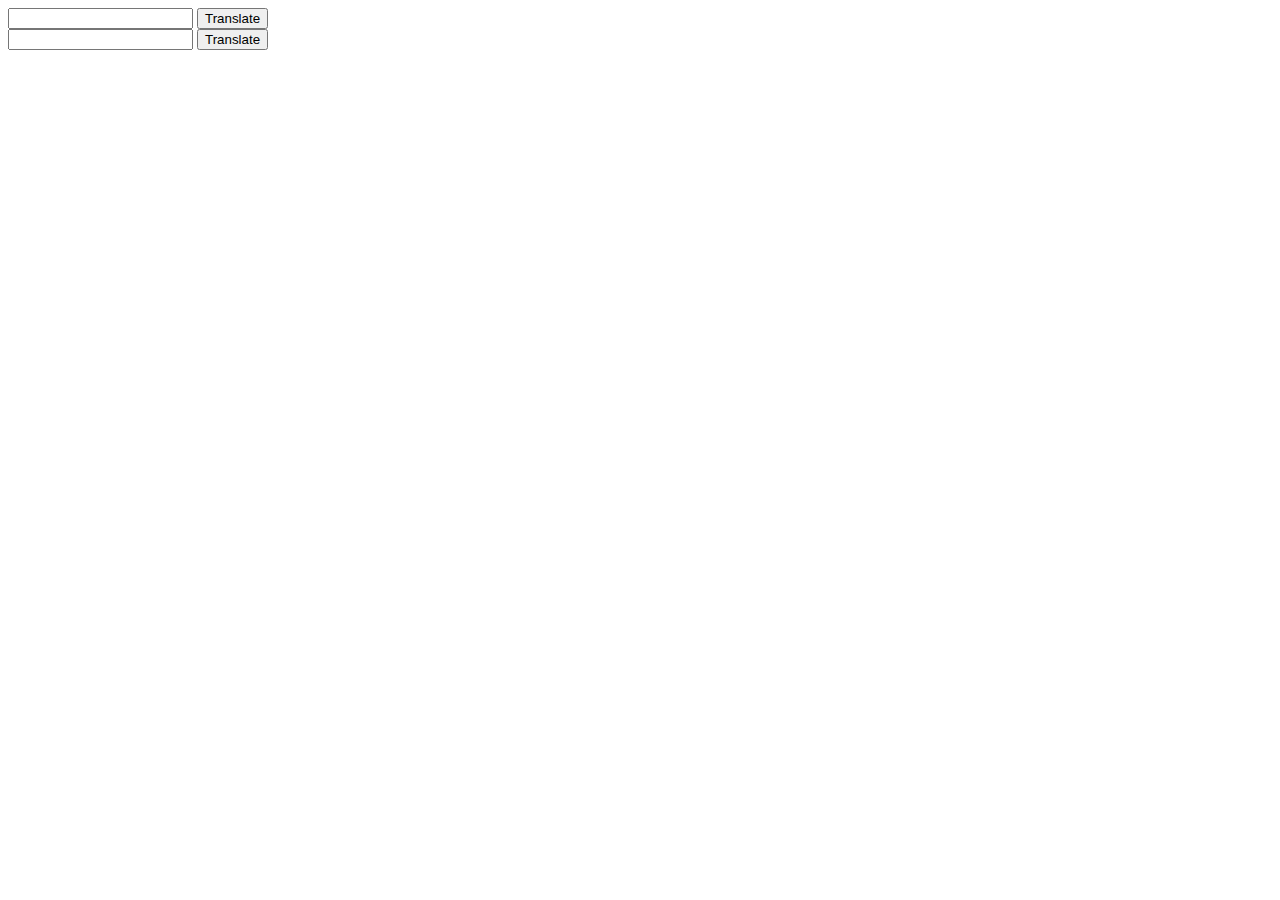
==== index.html @ dbbc7565 "add" ====
<!DOCTYPE html>
<html lang="en">
<head>
    <meta charset="UTF-8">
    <meta name="viewport" content="width=device-width, initial-scale=1.0">
    <meta http-equiv="X-UA-Compatible" content="ie=edge">
    <title>DevTools</title>
    <script src="./index.js"></script>
</head>
<body>
    <div class="main">
        <div class="transColor">
            <input type="text" name="" id="" class="colorDec">
            <input type="button" value="Translate" class="transToHex">
            <br />
            <input type="text" name="" id="" class="colorHex">
            <input type="button" value="Translate" class="transToDec">
        </div>
    </div>
</body>
</html>
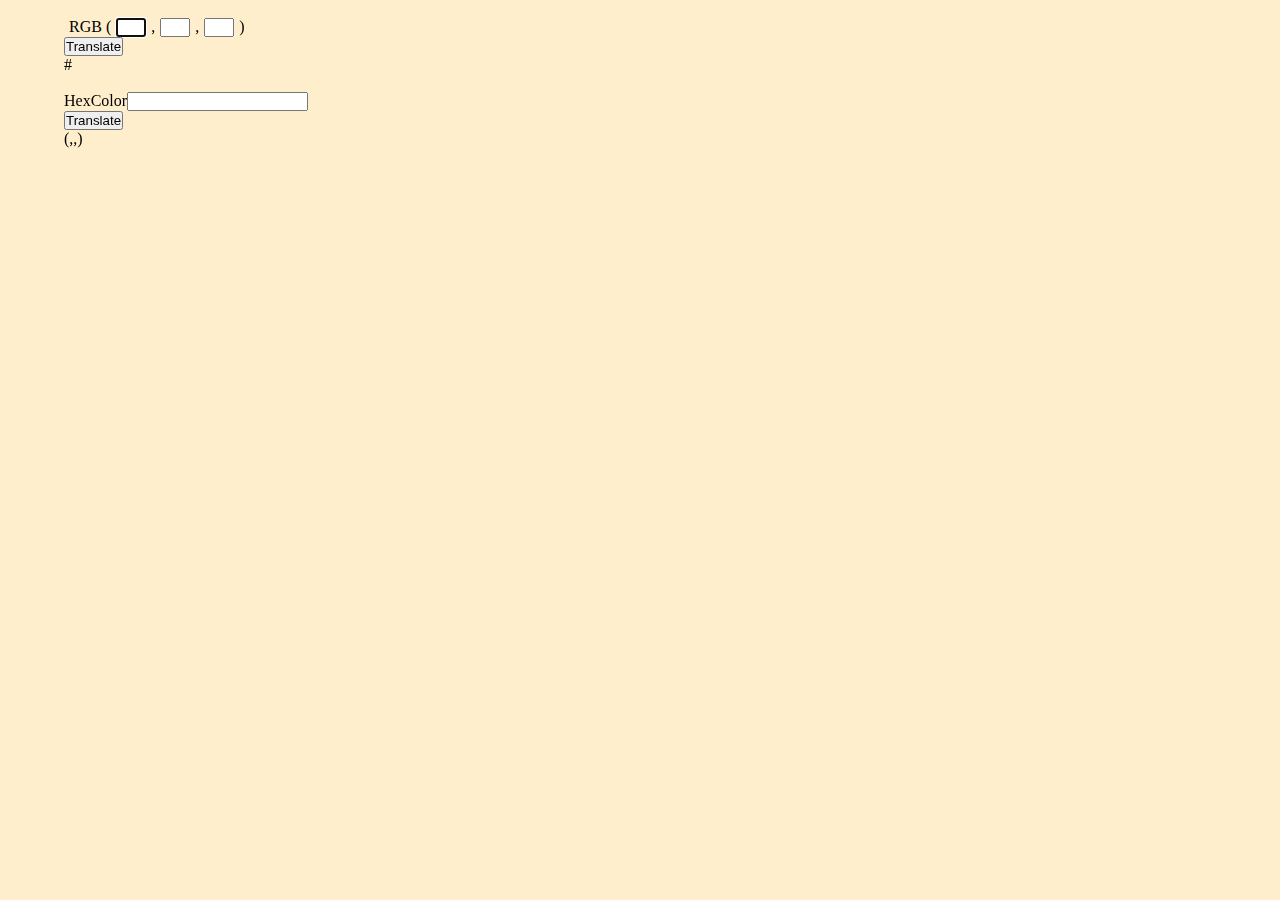
==== commit 390f3c8f: "add" ====
--- a/index.html
+++ b/index.html
@@ -6,15 +6,48 @@
     <meta http-equiv="X-UA-Compatible" content="ie=edge">
     <title>DevTools</title>
     <script src="./index.js"></script>
+    <link rel="stylesheet" href="style.css">
 </head>
 <body>
     <div class="main">
         <div class="transColor">
-            <input type="text" name="" id="" class="colorDec">
-            <input type="button" value="Translate" class="transToHex">
-            <br />
-            <input type="text" name="" id="" class="colorHex">
-            <input type="button" value="Translate" class="transToDec">
+            <div class="transColorDec">
+                <div class="transColorDecInput">
+                    <p>RGB (</p>
+                    <input type="text" value="" name="" id="colorDecA" class="colorDecA" autofocus>
+                    <p>,</p>
+                    <input type="text" value="" name="" id="colorDecB" class="colorDecB">
+                    <p>,</p>
+                    <input type="text" value="" name="" id="colorDecC" class="colorDecC">
+                    <p>)</p>
+                </div>
+                <button onclick="transToDecBtn()">Translate</button>
+                <div class="theHex">
+                    <span>#</span>
+                    <p id="theHex"></p>
+                </div>
+                
+
+            </div>
+            
+            <div class="transColorHex">
+                <div class="transColorHexInput">
+                    <p>HexColor </p>
+                    <input type="text" name="" id="" class="colorHex">
+                </div>
+                <input type="button" value="Translate" class="transToDec">
+                
+                <div class="theDec">
+                    <span>(</span>
+                    <p class="theDecA"></p>
+                    <span>,</span>
+                    <p class="theDecB"></p>
+                    <span>,</span>
+                    <p class="theDecC"></p>
+                    <span>)</span>
+                </div>
+            </div>
+                    
         </div>
     </div>
 </body>
--- a/style.css
+++ b/style.css
@@ -0,0 +1,41 @@
+*{
+    padding: 0;
+    margin: 0;
+}
+body{
+    margin: 0 auto;
+    width: 90%;
+    background: #ffeecc;
+}
+
+.transColor{
+    margin-top: 18px;
+}
+
+.transColorDec{
+    
+}
+.transColorDecInput{
+    display: flex;
+}
+.transColorDecInput p{
+    padding: 0 5px 0 5px;
+}
+.transColorDecInput input{
+    width: 26px;
+}
+.theHex p{
+    display: inline;
+}
+
+.transColorHex{
+    padding-top: 18px;
+}
+
+.transColorHexInput{
+    display: flex;
+}
+
+.theDec{
+    display: flex;
+}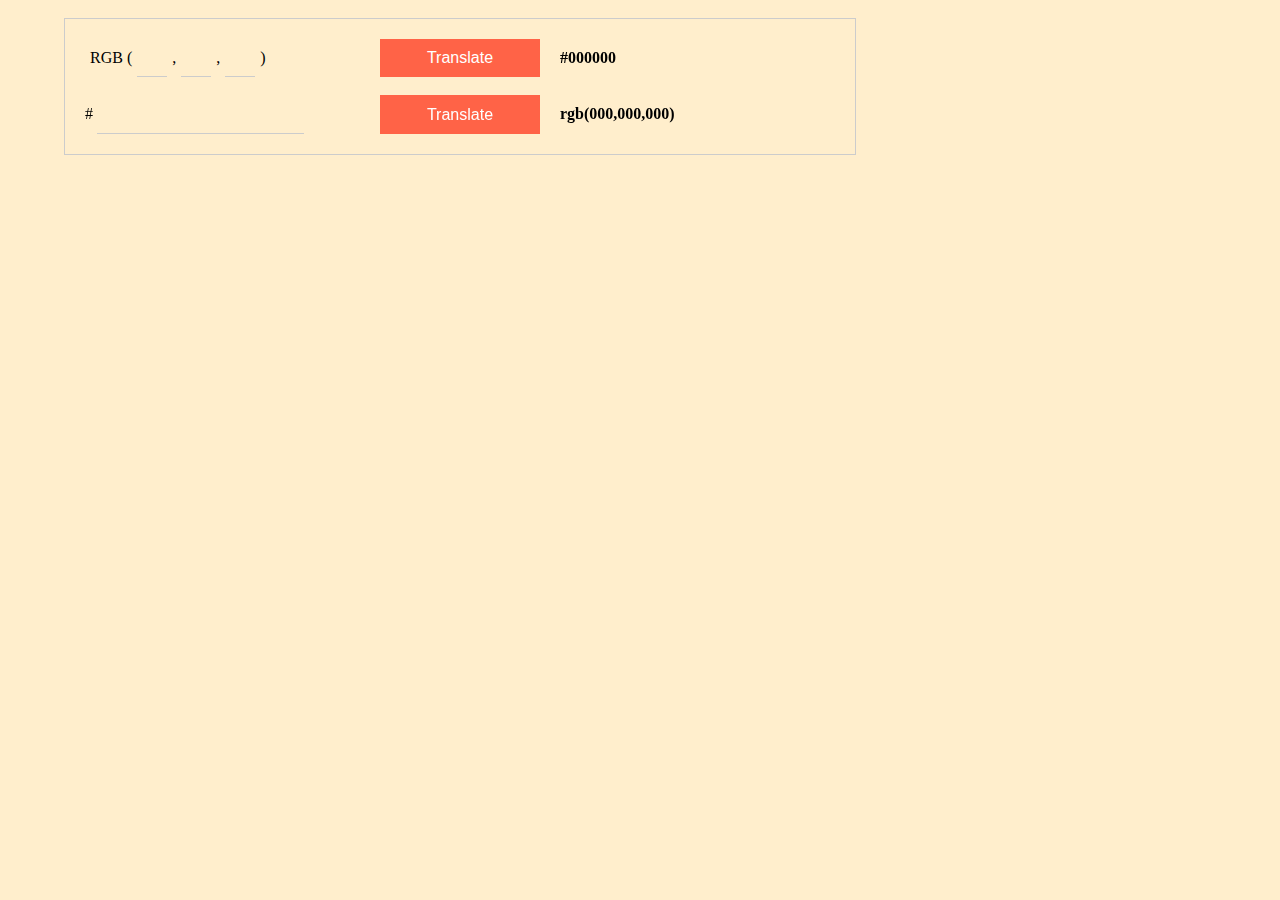
==== commit f637ef4a: "add" ====
--- a/index.html
+++ b/index.html
@@ -21,10 +21,10 @@
                     <input type="text" value="" name="" id="colorDecC" class="colorDecC">
                     <p>)</p>
                 </div>
-                <button onclick="transToDecBtn()">Translate</button>
+                <input type="button" value="Translate"  onclick="transToDecBtn()" >
+
                 <div class="theHex">
-                    <span>#</span>
-                    <p id="theHex"></p>
+                    <p id="theHex">#000000</p>
                 </div>
                 
 
@@ -32,18 +32,18 @@
             
             <div class="transColorHex">
                 <div class="transColorHexInput">
-                    <p>HexColor </p>
-                    <input type="text" name="" id="" class="colorHex">
+                    <p># </p>
+                    <input type="text" name="" id="colorHex" class="colorHex">
                 </div>
-                <input type="button" value="Translate" class="transToDec">
+                <input type="button" value="Translate"  onclick="transToHexBtn()" class="transToDec">
                 
                 <div class="theDec">
-                    <span>(</span>
-                    <p class="theDecA"></p>
+                    <span>rgb(</span>
+                    <p id="theDecA">000</p>
                     <span>,</span>
-                    <p class="theDecB"></p>
+                    <p id="theDecB">000</p>
                     <span>,</span>
-                    <p class="theDecC"></p>
+                    <p id="theDecC">000</p>
                     <span>)</span>
                 </div>
             </div>
--- a/style.css
+++ b/style.css
@@ -8,34 +8,84 @@
     background: #ffeecc;
 }
 
+input[type="text"]{
+    outline: none;
+    background: rgba(0,0,0,0);
+    border: none;
+    border-bottom: #ccc solid 1px;
+    font-size: 16px;
+    text-align: center;
+}
+
+input[type="button"]{
+    background: tomato;
+    color: #fff;
+    font-size: 16px;
+    border: none;
+    outline: none;
+    padding: 10px 0 ;
+    margin: 0 20px 0 20px;
+}
+
 .transColor{
     margin-top: 18px;
+    border: #ccc solid 1px;
+    padding: 20px;
+    max-width: 750px;
 }
 
 .transColorDec{
-    
+    display: flex;
 }
 .transColorDecInput{
     display: flex;
+    flex: 1;
+    min-width: 190px;
 }
 .transColorDecInput p{
     padding: 0 5px 0 5px;
+    line-height: 38px;
 }
 .transColorDecInput input{
-    width: 26px;
+    width: 30px;
+}
+.transColorDec input[type="button"]{
+    flex: 1;
+    max-width: 160px;
+}
+.theHex{
+    flex: 1;
 }
 .theHex p{
     display: inline;
+    line-height: 38px;
+    font-weight: bold;
 }
 
 .transColorHex{
     padding-top: 18px;
+    display: flex;
+}
+.transColorHex input[type="button"]{
+    flex: 1;
+    max-width: 160px;
 }
 
 .transColorHexInput{
-    display: flex;
+    flex: 1;
 }
-
+.transColorHexInput p{
+    display: inline-block;
+}
+.transColorHexInput input{
+    text-align: left;
+    line-height: 38px;
+    border-bottom: #ccc solid 1px;
+    
+}
 .theDec{
     display: flex;
+    font-weight: bold;
+    line-height: 38px;
+    flex: 1;
 }